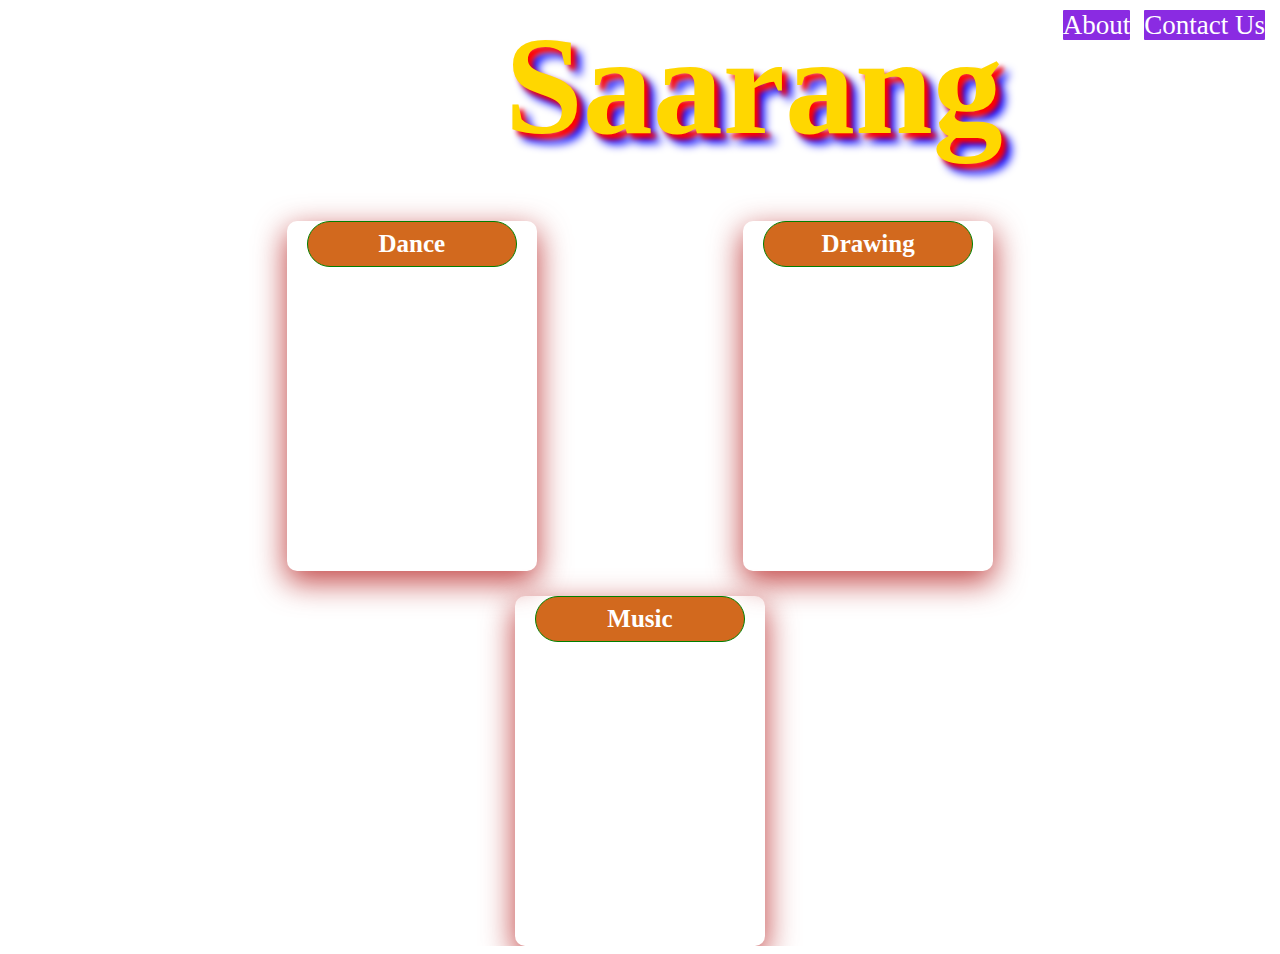
==== index.html @ cec0ac61 "3rd update" ====
<!DOCTYPE html>
<html>
    <head> 
        <h6>
            Heading
        </h6>
        <style>
            body {
                background-image: url(bg5.jpg); 
                background-repeat: no-repeat;
                background-size: cover;
            }
        </style>
        <link rel="stylesheet" type="text/css" href="stylesheet.css">
    </head>
    <body>
        <h1> <a href="#">Saarang</a></h1>
        
        <div class="about">
            <a href="#">About</a> 
            <a href="#">Contact Us</a> 
        </div>
        
        <div class="event">
            <ul>
                <li>
                    <div class="container">
                     <div class="item">
                      <a href="#">Dance</a>
                      <img src="dance.png" width="150px" alt="">
                     </div>
                     <div class="overlay">
                      <div class="text"><a href="#">Dance</a> <pre>
                        <p> Round:1 </p>
                        
                        
                        
                        <p> Round:2 </p>
                        
                        
                        
                        </pre></div>
                     </div>
                    </div>
                </li>
                
                <li>
                    <div class="container">
                     <div class="item">
                      <a href="#">Drawing</a>
                      <img src="drawing2.png" width="150px" alt="">
                     </div>
                     <div class="overlay">
                      <div class="text"><a href="#">Drawing</a><pre>
                        <p> Round:1 </p>
                        
                        
                        
                        <p> Round:2 </p>
                        
                        
                        
                        </pre></div>
                     </div>
                    </div>
                </li>

                <li>
                    <div class="container">
                     <div class="item">
                      <a href="#">Music</a>
                      <img src="download3.jpg" width="150px" alt="">
                     </div>
                     <div class="overlay">
                      <div class="text"><a href="#">Music</a><pre>
                        <p> Round:1 </p>
                        
                        
                        
                        <p> Round:2 </p>
                        
                        
                        
                        </pre></div>
                     </div>
                    </div>  
                </li>
            </ul>
        </div>
    </body>
</html>
---- stylesheet.css ----
* { margin: 0; padding: 0;}
h6 {
    visibility: hidden;
    font-size: 0px;
    color:grey;
}
h1 {
    font-size: 140px;
    font-family: harrington,monotype corsiva, admiration pains;
    display: block;
    padding: 5px;
    text-align: center;
    border-color: green;
    border-width: 0px;  /*no border for saarang*/
    border-style: double;
    margin: 0px;
    margin-right: 500px;
    margin-left: 500px;
    text-decoration: none;
    text-shadow: 5px 5px 5px red,
                 10px 10px 10px blue;
}
h1 a{
    color: gold;
    text-decoration: none;

}
h1 a:hover{
    color: rgb(17,238,216);;
    font-size:110px;
}
    
div.event {
    height: 200px;
    font-size: 25px;
    font-weight: bold;
    font-style: tahoma;
}
div.event ul {
    padding: 0;
    margin: 0;
    list-style-type: none;
    text-align: center;
}
div.event ul li {
    display: inline-block;
    vertical-align: middle;
    height: 180px;
    margin: 50px 100px 0px 100px;
    border: 0px blue solid;
    height: 325px;
    /*background-color: red;*/
}
div.event ul li a {
    background-color: chocolate;
    text-decoration:none;
    color: white;
    display: flex;
    width: 208px;
    height: 44px;
    align-items: center;
    justify-content: center;
    border: 1px green solid;
    border-radius:100px;
}
div.event ul li a:hover {
    color: black;
    background-color:grey;
    font-size: 30px;
}
div.event ul li img {
    padding: 8px 8px 8px 8px;
    padding: 15px;
    text-align: center;
    vertical-align: top;
    margin-bottom: 10px;
}

.about {
    display: block;
    position: absolute;
    top: 10px;
    right: 0px;
    height: 30px;
    margin-right: 10px;

    
}
.about a {
    
    text-decoration: none;
    color:white;
    font-size: 27px;
    margin-right:5px;
    margin-left:5px;
    background-color: blueviolet;
    border-radius: 1px;
}
 
.about a:hover {
    background-color: green;
    color: blue;


}

.container {
    position: relative;
    margin: auto;
    height: 350px;
    width: 250px;
    border-radius: 10px;
    box-shadow: 0px 10px 31px 1px rgba(175, 8, 8, 0.75);
    display: flex;
    justify-content: center;
}

.overlay {
    position: absolute;
    height: 100%;
    width: 150%;
    opacity: 0;
    transition: 0.5s ease;
    background: white;
    border-radius: 10px;
    /*background: linear-gradient(green,red,orange);*/
}
.container:hover .overlay {
    opacity: 1;
}
.text {
    color: white;
    font-size: 20px;
    position: absolute;
    top: 0%;
    left: 20%;
}

pre {
    color: black; 
    text-align: left;
    margin-left: -80px;
}

pre p {
    font-weight: bolder;
}
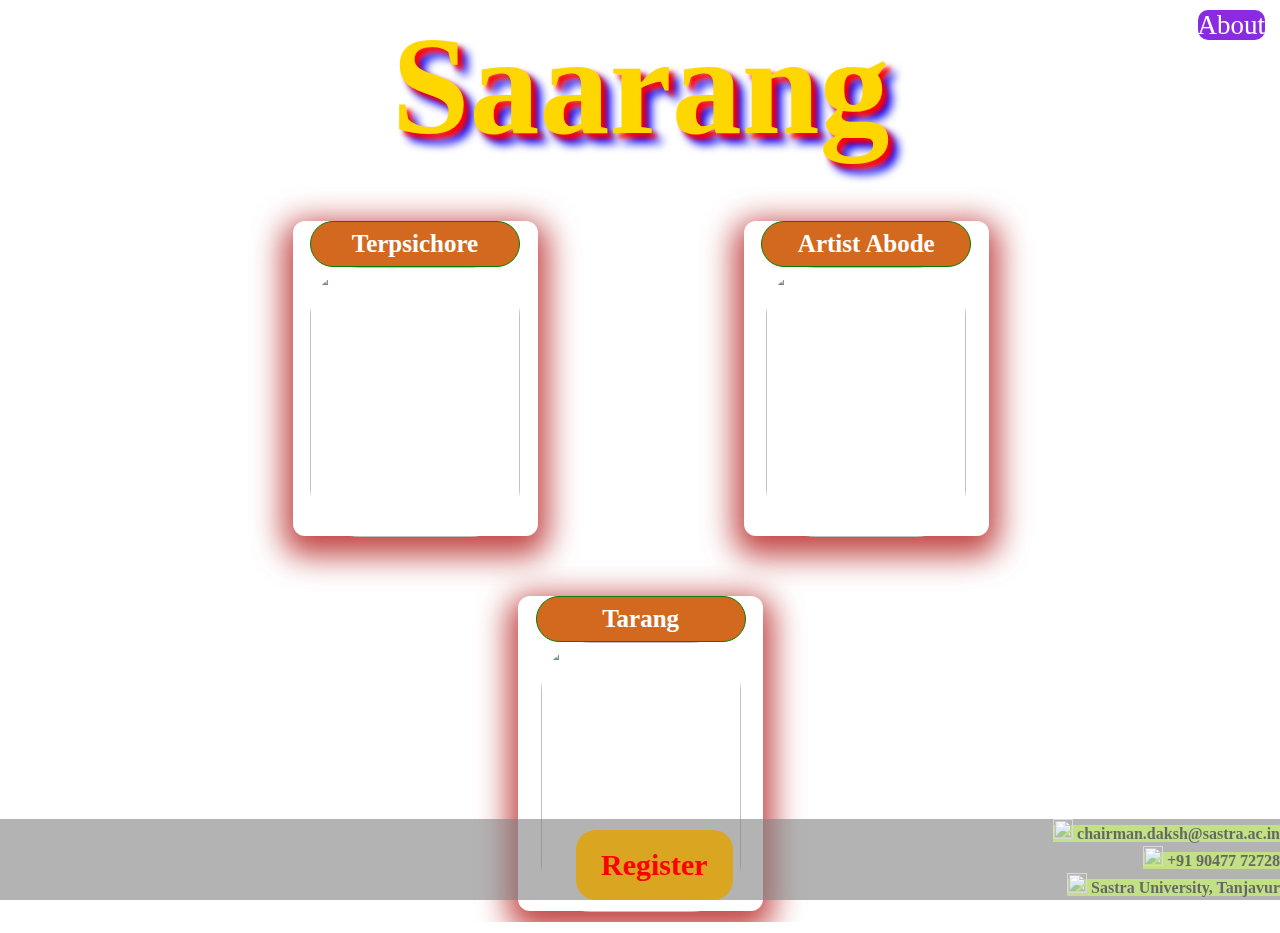
==== commit b0e9fdd2: "resgister fixed" ====
--- a/index.html
+++ b/index.html
@@ -1,24 +1,21 @@
 <!DOCTYPE html>
 <html>
     <head> 
-        <h6>
-            Heading
-        </h6>
         <style>
             body {
                 background-image: url(bg5.jpg); 
-                background-repeat: no-repeat;
-                background-size: cover;
+                background-repeat:repeat-y;
+                background-size:100%;
             }
         </style>
         <link rel="stylesheet" type="text/css" href="stylesheet.css">
     </head>
     <body>
+        <div id="body">
         <h1> <a href="#">Saarang</a></h1>
         
         <div class="about">
-            <a href="#">About</a> 
-            <a href="#">Contact Us</a> 
+            <a href="about_contact.html" target="_blank">About</a> 
         </div>
         
         <div class="event">
@@ -26,19 +23,26 @@
                 <li>
                     <div class="container">
                      <div class="item">
-                      <a href="#">Dance</a>
-                      <img src="dance.png" width="150px" alt="">
+                      <a href="#">Terpsichore</a>
+                      <img src="dance2.jpeg" width="210px" height="270px" alt="">
                      </div>
                      <div class="overlay">
-                      <div class="text"><a href="#">Dance</a> <pre>
-                        <p> Round:1 </p>
-                        
-                        
-                        
-                        <p> Round:2 </p>
-                        
-                        
-                        
+                      <div class="text">
+                          <a href="#">Terpsichore</a> <pre>
+                        <p> 
+    
+  Dance is to express not to 
+  impress. Dance form can be
+  western, classical or fusion dance.
+
+  There are no preliminaries for 
+  online dance competitions.The 
+  recorded video should not exceed 
+  4 mins in length. Participants
+  shall present themselves in proper attire. 
+
+  Early bird catches the wood.Take 
+  more Chances and Dance more dances. </p>
                         </pre></div>
                      </div>
                     </div>
@@ -47,19 +51,26 @@
                 <li>
                     <div class="container">
                      <div class="item">
-                      <a href="#">Drawing</a>
-                      <img src="drawing2.png" width="150px" alt="">
+                      <a href="#">Artist Abode</a>
+                      <img src="drawing4.png" width="200px" height="270px" alt="">
                      </div>
                      <div class="overlay">
-                      <div class="text"><a href="#">Drawing</a><pre>
-                        <p> Round:1 </p>
-                        
-                        
-                        
-                        <p> Round:2 </p>
-                        
-                        
-                        
+                      <div class="text"><a href="#">Artist Abode</a><pre>
+                        <p> 
+    
+    Drawing is way of expressing 
+    one's imagination and creativity.
+
+    Nostalgia is the emotion that you would
+    feel when those memories 
+    strike your mind.
+    Sharpen your pencils to put on a 
+    portrait about your Childhood Memories.
+    
+    Resister for this event to have 
+    loads of fun.
+                        </p>
+                      
                         </pre></div>
                      </div>
                     </div>
@@ -68,25 +79,45 @@
                 <li>
                     <div class="container">
                      <div class="item">
-                      <a href="#">Music</a>
-                      <img src="download3.jpg" width="150px" alt="">
+                      <a href="#">Tarang</a>
+                      <img src="download3.jpg" width="200px" height="270px" alt="">
                      </div>
                      <div class="overlay">
-                      <div class="text"><a href="#">Music</a><pre>
-                        <p> Round:1 </p>
-                        
-                        
-                        
-                        <p> Round:2 </p>
-                        
-                        
-                        
+                      <div class="text"><a href="#">Tarang</a><pre>
+                        <p> 
+"Music gives a soul to the universe, 
+wings to the mind, flight to the 
+imagination and life to everything."
+                         -<i>Plato</i>
+The time limit for the song is only 2 min.
+The contest is via live streaming.
+ The participants when online for performance 
+have to be in suitable attire.
+
+Music is the strongest form of magic.
+Come farward and show your magic.
+                        </p>
                         </pre></div>
                      </div>
                     </div>  
                 </li>
             </ul>
         </div>
+    <br><br><br><br><br><br><br><br><br><br><br><br><br><br>
+    <div class="contact">
+        <div class="footer">
+            <p>
+              
+             <ul>
+               <li> <p> <img src="mail.webp" width="20px" height="20px" >      chairman.daksh@sastra.ac.in </li> </p>
+               <li> <p> <img src="phone.webp" width="20px" height="20px">   +91 90477 72728 </li> </p>
+               <li> <p> <img src="location.jpg" width="20px" height="20px">   Sastra University, Tanjavur </li> </p>
+             </ul>
+             <a href="https://docs.google.com/forms/d/e/1FAIpQLSdUF3NNw5dCOVZjLpR-g3K1655XzyA1pLhatRUEyK9RNob1ew/viewform?usp=sf_link" target="_blank" > Register</a>
+            </p>
+            </div>
+    </div>
+    </div>
     </body>
 </html>
 
--- a/stylesheet.css
+++ b/stylesheet.css
@@ -1,4 +1,12 @@
 * { margin: 0; padding: 0;}
+#body {
+    min-height: 40px;
+    margin-left: 0.1%;
+    margin-left: 0.1%;
+    margin-top: 0.03%;
+    cursor: context-menu;
+
+}
 h6 {
     visibility: hidden;
     font-size: 0px;
@@ -6,7 +14,7 @@
 }
 h1 {
     font-size: 140px;
-    font-family: harrington,monotype corsiva, admiration pains;
+    font-family: Edwardian Script ITC, algerian;
     display: block;
     padding: 5px;
     text-align: center;
@@ -14,8 +22,8 @@
     border-width: 0px;  /*no border for saarang*/
     border-style: double;
     margin: 0px;
-    margin-right: 500px;
-    margin-left: 500px;
+    margin-right: auto;
+    margin-left: auto;
     text-decoration: none;
     text-shadow: 5px 5px 5px red,
                  10px 10px 10px blue;
@@ -23,11 +31,14 @@
 h1 a{
     color: gold;
     text-decoration: none;
-
+    cursor: context-menu;
 }
 h1 a:hover{
     color: rgb(17,238,216);;
-    font-size:110px;
+    font-size:130px;
+    text-shadow: 5px 5px 5px green,
+                 10px 10px 10px white;
+    cursor: none;        
 }
     
 div.event {
@@ -62,23 +73,27 @@
     justify-content: center;
     border: 1px green solid;
     border-radius:100px;
+
 }
 div.event ul li a:hover {
     color: black;
     background-color:grey;
     font-size: 30px;
+    background: linear-gradient(to right,violet,indigo,blue,green,yellow,orange,red);
+
 }
 div.event ul li img {
-    padding: 8px 8px 8px 8px;
-    padding: 15px;
+    /*padding: 8px 0px 8px 0px;*/
+    /*padding: 0px;*/
     text-align: center;
     vertical-align: top;
     margin-bottom: 10px;
+    border-radius: 50px;
 }
 
 .about {
     display: block;
-    position: absolute;
+    position: fixed;
     top: 10px;
     right: 0px;
     height: 30px;
@@ -90,11 +105,12 @@
     
     text-decoration: none;
     color:white;
+    width: 1.1em;
     font-size: 27px;
     margin-right:5px;
     margin-left:5px;
     background-color: blueviolet;
-    border-radius: 1px;
+    border-radius: 10px;
 }
  
 .about a:hover {
@@ -107,10 +123,10 @@
 .container {
     position: relative;
     margin: auto;
-    height: 350px;
-    width: 250px;
-    border-radius: 10px;
-    box-shadow: 0px 10px 31px 1px rgba(175, 8, 8, 0.75);
+    height: 315px;
+    width: 245px;
+    border-radius: 12px;
+    box-shadow: 0px 10px 31px 10px rgba(175, 8, 8, 0.75);
     display: flex;
     justify-content: center;
 }
@@ -122,15 +138,17 @@
     opacity: 0;
     transition: 0.5s ease;
     background: white;
-    border-radius: 10px;
-    /*background: linear-gradient(green,red,orange);*/
+    border-radius: 95px;
+    background-color:#ffcf79;
+    box-shadow: 0px 10px 31px 10px rgba(20, 240, 31, 0.932);
+
 }
 .container:hover .overlay {
     opacity: 1;
 }
 .text {
     color: white;
-    font-size: 20px;
+    font-size: 25px;
     position: absolute;
     top: 0%;
     left: 20%;
@@ -140,8 +158,93 @@
     color: black; 
     text-align: left;
     margin-left: -80px;
+    margin-top: -30px;
+
 }
 
 pre p {
+    font-size: 15px;
     font-weight: bolder;
-}+    text-align: center;
+    color: rgb(197, 46, 46);
+}
+
+div.contact {
+    display: block;
+    width: 100%;
+
+}
+
+div.footer {
+
+    display: block;
+    width: 100%;
+    position: absolute;
+    bottom: 0px;
+    right: 0px;
+
+}
+
+.footer a {
+    display: flex;
+    font-weight: bold;
+    font-size: 30px;
+    color: red;
+    position: fixed;
+    bottom: 20px;
+    /*right: 650px;*/
+    padding: 25px;
+    margin-bottom:-20px;
+    height:  20px;
+    background-color:goldenrod;
+    border-color: yellow;
+    opacity: 1.0;
+    border-radius: 20px;
+    line-height: 20px;
+    text-decoration: none;
+    text-align: center;
+    margin-left: 45%;
+    
+}
+.footer a:hover {
+    background-color: darkorange;
+    opacity: 0.5;
+
+}
+
+.footer ul {
+    display: block;
+    float: right;
+    width: 100%;
+    position: fixed;
+    bottom: 0px;
+    right: 0px;
+    list-style-type : none;
+    float: right;
+    text-align:right;
+    
+}
+
+.footer ul li {
+    background-color: grey;
+    opacity: 0.6;
+    height: 27px;
+}
+
+
+.footer ul li p {
+    
+background-color: yellowgreen;
+display: inline; 
+height: 160%;
+font-weight: bold;
+opacity: 1.0;
+
+}
+
+.footer ul li p:hover {
+background: red;
+color: yellow;
+opacity: 1.0;
+font-size: 1.2em;
+}    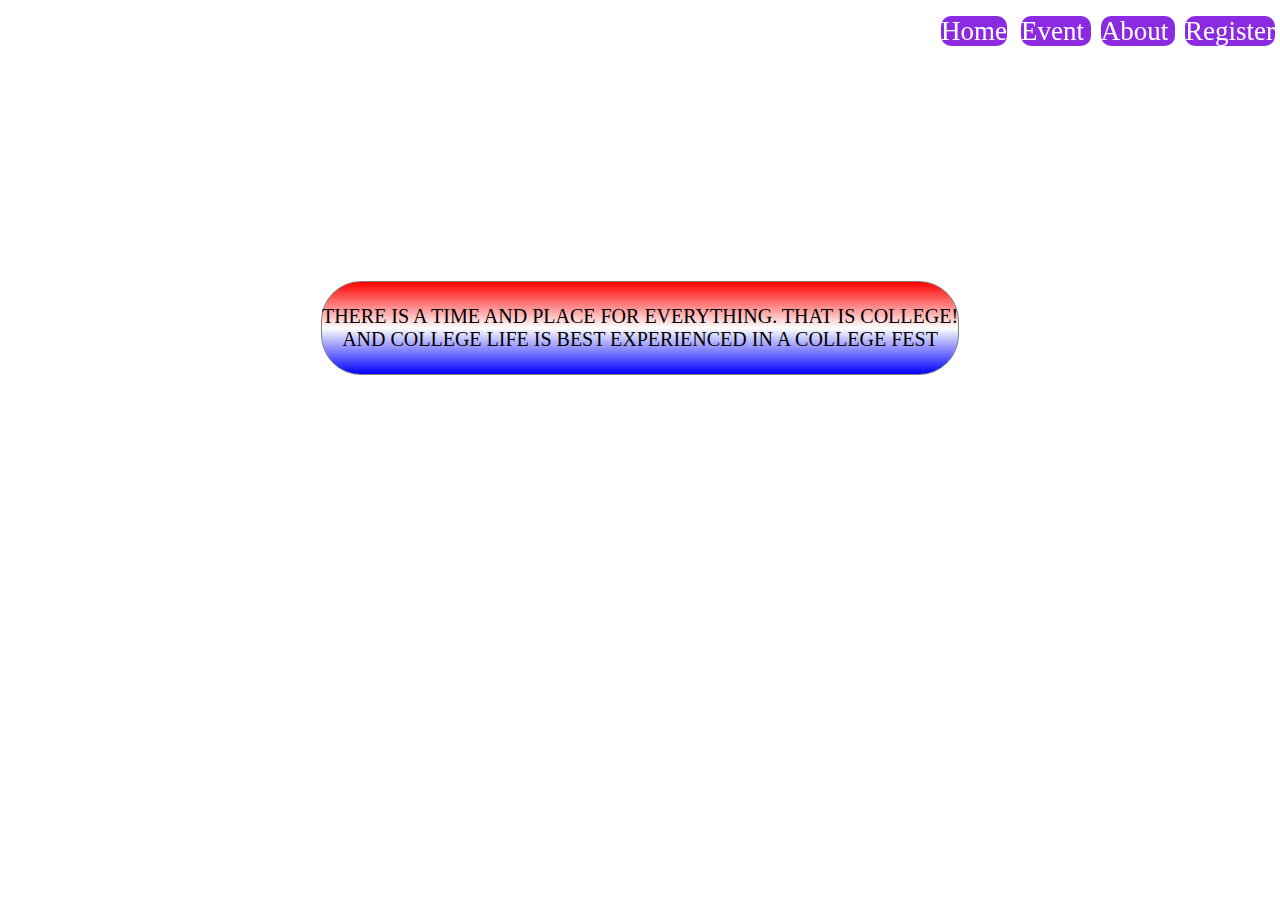
==== commit f846a887: "Final update" ====
--- a/index.html
+++ b/index.html
@@ -1,123 +1,25 @@
-<!DOCTYPE html>
 <html>
-    <head> 
-        <style>
-            body {
-                background-image: url(bg5.jpg); 
-                background-repeat:repeat-y;
-                background-size:100%;
-            }
-        </style>
-        <link rel="stylesheet" type="text/css" href="stylesheet.css">
+    <head>
+        <title>Saarang</title>
+        <link rel="stylesheet" type="text/css" href="stylesheets3.css">
     </head>
     <body>
-        <div id="body">
-        <h1> <a href="#">Saarang</a></h1>
-        
-        <div class="about">
-            <a href="about_contact.html" target="_blank">About</a> 
-        </div>
-        
-        <div class="event">
+
+       <div class="header">
             <ul>
-                <li>
-                    <div class="container">
-                     <div class="item">
-                      <a href="#">Terpsichore</a>
-                      <img src="dance2.jpeg" width="210px" height="270px" alt="">
-                     </div>
-                     <div class="overlay">
-                      <div class="text">
-                          <a href="#">Terpsichore</a> <pre>
-                        <p> 
-    
-  Dance is to express not to 
-  impress. Dance form can be
-  western, classical or fusion dance.
-
-  There are no preliminaries for 
-  online dance competitions.The 
-  recorded video should not exceed 
-  4 mins in length. Participants
-  shall present themselves in proper attire. 
-
-  Early bird catches the wood.Take 
-  more Chances and Dance more dances. </p>
-                        </pre></div>
-                     </div>
-                    </div>
-                </li>
-                
-                <li>
-                    <div class="container">
-                     <div class="item">
-                      <a href="#">Artist Abode</a>
-                      <img src="drawing4.png" width="200px" height="270px" alt="">
-                     </div>
-                     <div class="overlay">
-                      <div class="text"><a href="#">Artist Abode</a><pre>
-                        <p> 
-    
-    Drawing is way of expressing 
-    one's imagination and creativity.
-
-    Nostalgia is the emotion that you would
-    feel when those memories 
-    strike your mind.
-    Sharpen your pencils to put on a 
-    portrait about your Childhood Memories.
-    
-    Resister for this event to have 
-    loads of fun.
-                        </p>
-                      
-                        </pre></div>
-                     </div>
-                    </div>
-                </li>
-
-                <li>
-                    <div class="container">
-                     <div class="item">
-                      <a href="#">Tarang</a>
-                      <img src="download3.jpg" width="200px" height="270px" alt="">
-                     </div>
-                     <div class="overlay">
-                      <div class="text"><a href="#">Tarang</a><pre>
-                        <p> 
-"Music gives a soul to the universe, 
-wings to the mind, flight to the 
-imagination and life to everything."
-                         -<i>Plato</i>
-The time limit for the song is only 2 min.
-The contest is via live streaming.
- The participants when online for performance 
-have to be in suitable attire.
-
-Music is the strongest form of magic.
-Come farward and show your magic.
-                        </p>
-                        </pre></div>
-                     </div>
-                    </div>  
-                </li>
+                <li><a href="index.html">Home</a></li>
+                <li><a href="event.html">Event </a> </li>
+                <li><a href="about.html">About </a> </li>
+                <li><a href="https://docs.google.com/forms/d/e/1FAIpQLSdUF3NNw5dCOVZjLpR-g3K1655XzyA1pLhatRUEyK9RNob1ew/viewform?usp=sf_link" target="_blank">Register </a> </li>
             </ul>
         </div>
-    <br><br><br><br><br><br><br><br><br><br><br><br><br><br>
-    <div class="contact">
-        <div class="footer">
-            <p>
-              
-             <ul>
-               <li> <p> <img src="mail.webp" width="20px" height="20px" >      chairman.daksh@sastra.ac.in </li> </p>
-               <li> <p> <img src="phone.webp" width="20px" height="20px">   +91 90477 72728 </li> </p>
-               <li> <p> <img src="location.jpg" width="20px" height="20px">   Sastra University, Tanjavur </li> </p>
-             </ul>
-             <a href="https://docs.google.com/forms/d/e/1FAIpQLSdUF3NNw5dCOVZjLpR-g3K1655XzyA1pLhatRUEyK9RNob1ew/viewform?usp=sf_link" target="_blank" > Register</a>
-            </p>
-            </div>
-    </div>
-    </div>
+
+        <pre><p class="about">
+THERE IS A TIME AND PLACE FOR EVERYTHING. THAT IS COLLEGE!
+AND COLLEGE LIFE IS BEST EXPERIENCED IN A COLLEGE FEST
+                        </p></pre>
+            
+
     </body>
 </html>
 
--- a/stylesheets3.css
+++ b/stylesheets3.css
@@ -0,0 +1,72 @@
+body {
+    display: flex;
+    justify-content: center;
+    vertical-align: auto;
+    background-image: url(saarang_with_bg.PNG); 
+}
+h1 {
+    background-color: red;
+    font-size: 100px;
+    display: inline;
+    position: fixed;
+    font-family: admiration pains;
+    border: 0px black solid;
+    padding: 0px;
+    height: 1em;
+    line-height: 1em;
+    text-align: center;
+}
+
+.header {
+    display: block;
+    position: fixed;
+    top: 0%;
+    right: 0%;
+    height: 30px;
+
+}
+
+.header a {
+    
+    text-decoration: none;
+    color:white;
+    width: 1.1em;
+    font-size: 27px;
+    margin-right:5px;
+    margin-left:5px;
+    background-color: blueviolet;
+    border-radius: 10px;
+}
+.header a:hover {
+    background-color: green;
+    color: blue;
+}
+
+li {
+    display: inline;
+}
+pre {
+    margin-left: 50%;
+    display: block;
+    margin-left: 30%;
+    margin-right: 30%;
+    margin-top: 20%;
+}
+
+
+p.about {
+    display: inline-block;
+    background: linear-gradient(to top,blue,white,red); 
+    color: black;
+    font-size: 20px;
+    padding: 0px 0px 0px 0px;
+    padding-left: 0px;
+    border-color: grey;
+    border-width: 1px;
+    border-style: solid;
+    color:black;
+    font-family: cursive;
+    border-radius: 40px;
+    text-align: center;
+
+}